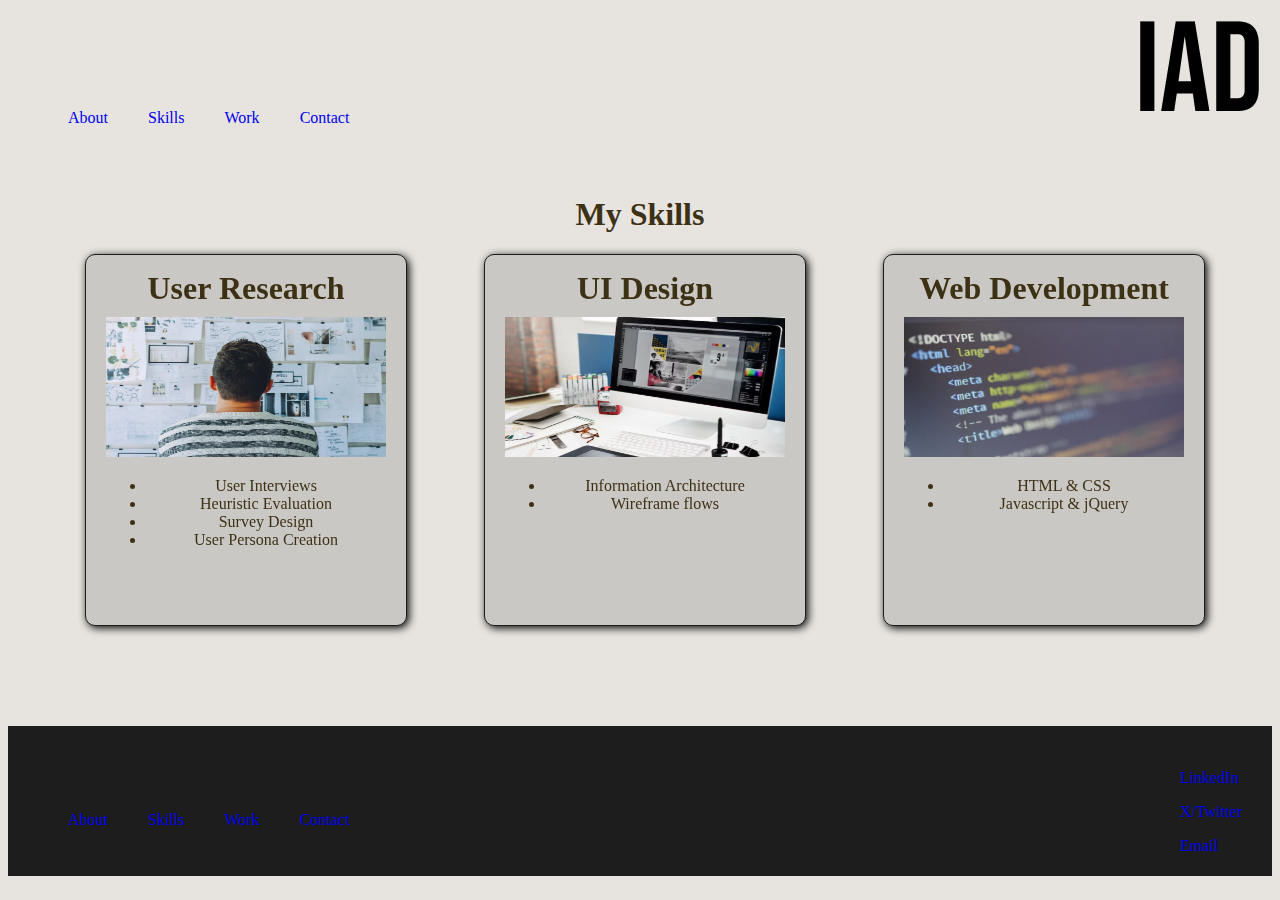
==== skills.html @ 0618b405 "updates to skills, and added break  points" ====
<!DOCTYPE html>
<html lang="en">
<head>
    <link rel="stylesheet" href="style.css" type="text/css">
    <meta charset="UTF-8">
    <meta name="viewport" content="width=device-width, initial-scale=1.0">
    <title>Work</title>
</head>

<body>

    <header class="navigation">
        <ul class="buttons">
            <li><a href="index.html">About</a></li>
            <li><a href="skills.html">Skills</a></li>
            <li><a href="work.html">Work</a></li>
            <li><a href="#">Contact</a></li>
        </ul>    
        <img id="logo-image" src="images/logo.png"/>
    </header>

    <!-- 
        <section class="work">
        <div class="projects">
            <div class="project project1">
                <div class="project-header">
                    <p class="title">Options Print Shop</p>
                    <p class="tag">Website Redesign</p>
                </div>
                <img src="images/reshot-min.jpg"/>
                <p>Lorem ipsum dolor sit amet consectetur. Est etiam ultrices sit nec eu nisl ut diam eget. Erat ut aliquam eu nec tempor.</p>
                <hr/>
            </div>
        </div>
    </section>
    -->
    <section class="skills-section">
        <h1 class="section-title">My Skills</h1>
        <div class="cards">
            <div class="card">
                <h1>User Research</h1>
                <img src="images/user_research.png">
                <ul>
                    <li>User Interviews</li>
                    <li>Heuristic Evaluation</li>
                    <li>Survey Design</li>
                    <li>User Persona Creation</li>
                </ul>
            </div>
             <div class="card">
                <h1>UI Design</h1>
                <img src="images/ui_design.png">
                <ul>
                    <li>Information Architecture</li>
                    <li>Wireframe flows</li>
                </ul>
            </div>
            <div class="card">
                <h1>Web Development</h1>
                <img src="images/web_development.png">
                <ul>
                    <li>HTML & CSS</li>
                    <li>Javascript & jQuery</li>
                </ul>
            </div>
        </div>
    </section>


    <footer>
        <nav class="navigation">
            <ul class="buttons">
                <li><a href="index.html">About</a></li>
                <li><a href="skills.html">Skills</a></li>
                <li><a href="work.html">Work</a></li>
                <li><a href="#">Contact</a></li>
            </ul>
        </nav>
        <div id="social-media-links">
            <p><a href="#">LinkedIn</a></p>
            <p><a href="#">X/Twitter</a></p>
            <p><a href="#">Email</a></p>
        </div>
    </footer>
</body>
</html>
---- style.css ----
body {
    background-color: #E7E4DF;
    color: #3D3115;
    font-family: oswald;
}

/**  FONTS **/
.bebas-neue-regular {
    font-family: "Bebas Neue", sans-serif;
    font-weight: 400;
    font-style: normal;
}
.oswald {
  font-family: "Oswald", sans-serif;
  font-optical-sizing: auto;
  font-style: normal;
}
/* END FONTS */

#logo-image {
    max-width: 136px;
    padding: 1%;
}

.navigation {
    display: flex;
    justify-content: space-between;
    align-items: baseline;
}

.buttons {
    display: flex;
    justify-content: space-evenly;
    list-style: none;
    text-align: center;
    margin-right: 30px;
    width: 150px;
    line-height: 60px;
}

.buttons li, a {
    text-decoration: none;
    padding: 10px 10px;
}

.content {
    display: flex;
    flex-direction: column;
    justify-content: center;
    align-items: center;
    max-width: 400px;
    margin-bottom: 50px;
}

.hero-section {
    display: flex;
    justify-content: center;
    align-items: center;
}

#profile-image {
    max-width: 400px;
}

footer {
    background-color: #1d1d1d;
    color: #cac8c4;
    display: flex;
    justify-content: space-between;
    align-items: end;
    height: 150px;
}

#social-media-links {
    padding: 5px 20px;
}

.work-section {
    text-align: center;
    padding-bottom: 100px;
}

.skills-section {
    text-align: center;
    padding-bottom: 100px;
}

/** work.html */
.cards {
    display: flex;
    justify-content: space-evenly;
}

.card {
    border: solid 1px #1d1d1d;
    border-radius: 10px;
    background-color: #cac8c4;
    filter: drop-shadow(2px 2px 4px black);
    width: 280px;
    height: 340px;
    padding: 15px 20px;
    margin-left: 10px;
}

.card img {
    width: 280px;
    height: 140px;
    margin-top: 10px;
}

.card h1, h5 {
    margin: 0;
}

/***
.projects {
    display: flex;
}

.project {
    background-color: #1d1d1d;
    border: #cac8c4 1px solid;
    border-radius: 20px;
    display: flex;
    flex-direction: column;
    align-items: center;
    width: 502px;
    height: 810px;
    margin: 10px 10px;
}

.project img {
    width: 423px;
    height: 237px;
}

.project p {
    color: #cac8c4;
    padding: 40px;
}

.project-header {
    background-color: #cac8c4;
    width: 502px;
    height: 113px;
    border-top-left-radius: 16px;
    border-top-right-radius: 16px;
    font-family: Bebas Neue;
    border-top: #cac8c4 1px solid;
    border-right: #cac8c4 1px solid;
    border-left: #cac8c4 1px solid;
}
*/

.title {
    color: #1d1d1d;
    font-size: 48px;
}

.tag {
    font-size: 20px;
}

@media only screen and (max-width: 600px) {

    .buttons li {
        margin-right: 5px;
        width: 20px;
        line-height: 60px;
    }

    #logo-image {
        max-width: 80px;
        padding-right: 10%;
    }

    .work-section {
        flex-direction: column;
    }

    .skills-section {
        flex-direction: column;
    }

    .cards {
        flex-direction: column;
    }

    .card {
        margin-bottom: 20px;
    }

}
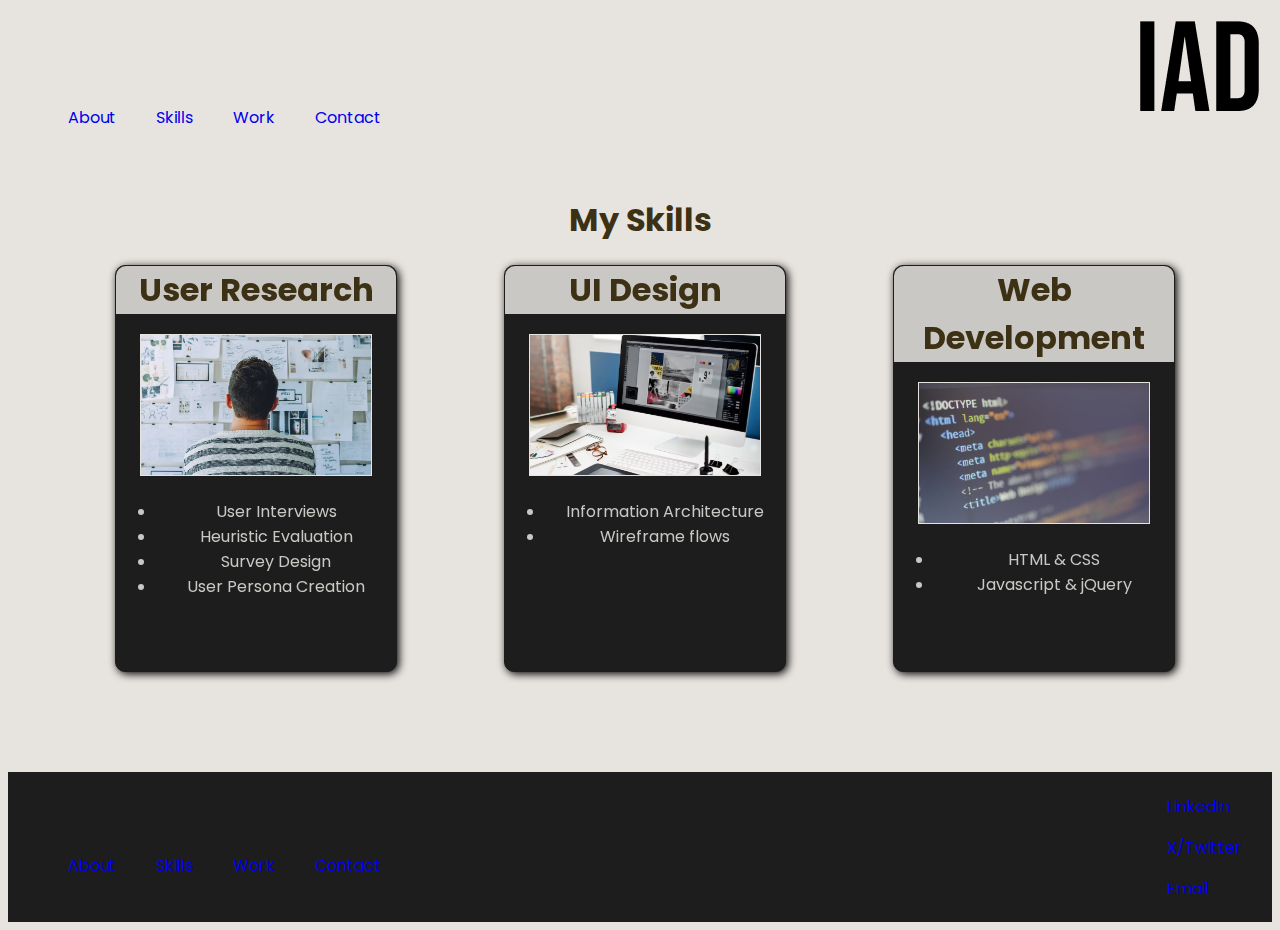
==== commit b97bd7c2: "Iterated design added modal form" ====
--- a/skills.html
+++ b/skills.html
@@ -1,6 +1,9 @@
 <!DOCTYPE html>
 <html lang="en">
 <head>
+    <link rel="preconnect" href="https://fonts.googleapis.com">
+    <link rel="preconnect" href="https://fonts.gstatic.com" crossorigin>
+    <link href="https://fonts.googleapis.com/css2?family=Nunito+Sans:ital,opsz,wght@0,6..12,200..1000;1,6..12,200..1000&family=Poppins:ital,wght@0,100;0,200;0,300;0,400;0,500;0,600;0,700;0,800;0,900;1,100;1,200;1,300;1,400;1,500;1,600;1,700;1,800;1,900&display=swap" rel="stylesheet">
     <link rel="stylesheet" href="style.css" type="text/css">
     <meta charset="UTF-8">
     <meta name="viewport" content="width=device-width, initial-scale=1.0">
@@ -19,26 +22,11 @@
         <img id="logo-image" src="images/logo.png"/>
     </header>
 
-    <!-- 
-        <section class="work">
-        <div class="projects">
-            <div class="project project1">
-                <div class="project-header">
-                    <p class="title">Options Print Shop</p>
-                    <p class="tag">Website Redesign</p>
-                </div>
-                <img src="images/reshot-min.jpg"/>
-                <p>Lorem ipsum dolor sit amet consectetur. Est etiam ultrices sit nec eu nisl ut diam eget. Erat ut aliquam eu nec tempor.</p>
-                <hr/>
-            </div>
-        </div>
-    </section>
-    -->
     <section class="skills-section">
         <h1 class="section-title">My Skills</h1>
         <div class="cards">
             <div class="card">
-                <h1>User Research</h1>
+                <div class="cardTitle"><h1>User Research</h1></div>
                 <img src="images/user_research.png">
                 <ul>
                     <li>User Interviews</li>
@@ -48,7 +36,7 @@
                 </ul>
             </div>
              <div class="card">
-                <h1>UI Design</h1>
+                <div class="cardTitle"><h1>UI Design</h1></div>
                 <img src="images/ui_design.png">
                 <ul>
                     <li>Information Architecture</li>
@@ -56,7 +44,7 @@
                 </ul>
             </div>
             <div class="card">
-                <h1>Web Development</h1>
+                <div class="cardTitle"><h1>Web Development</h1></div>
                 <img src="images/web_development.png">
                 <ul>
                     <li>HTML & CSS</li>
--- a/style.css
+++ b/style.css
@@ -1,7 +1,7 @@
 body {
     background-color: #E7E4DF;
     color: #3D3115;
-    font-family: oswald;
+    font-family: "Poppins";
 }
 
 /**  FONTS **/
@@ -15,6 +15,21 @@
   font-optical-sizing: auto;
   font-style: normal;
 }
+
+// <uniquifier>: Use a unique and descriptive class name
+// <weight>: Use a value from 200 to 1000
+
+.nunito-sans {
+  font-family: "Nunito Sans", sans-serif;
+  font-optical-sizing: auto;
+  font-style: normal;
+}
+
+.poppins-regular {
+    font-family: "Poppins", sans-serif;
+    font-weight: 400;
+    font-style: normal;
+  }
 /* END FONTS */
 
 #logo-image {
@@ -52,10 +67,115 @@
     margin-bottom: 50px;
 }
 
+/* MODALS */
+#openContactForm {
+    padding: 10px 20px;
+    font-size: 16px;
+    border: 2px solid white;
+    border-radius: 4px;
+    background-color: orange;
+    color: white;
+    font-weight: bold;
+}
+
+#openContactForm:hover {
+    background-color: #0056b3;
+    cursor: pointer;
+}
+
+
+#modalOverlay {
+    display: none;
+    position: fixed;
+    top: 0;
+    left: 0;
+    width: 100%;
+    height: 100%;
+    background: rgba(0, 0, 0, 0.5);
+    z-index: 1000;
+}
+
+.contactFormContainer {
+    display: none;
+    position: fixed;
+    top: 50%;
+    left: 50%;
+    transform: translate(-50%, -50%);
+    z-index: 1000;
+    background-color: #fff;
+    padding: 20px;
+    box-shadow: 0 0 10px rgba(0, 0, 0, 0.1);
+    border-radius: 8px;
+    width: 70%;
+    max-width: 400px;
+}
+
+form {
+    display: flex;
+    flex-direction: column;
+}
+
+#formHeader {
+    background-color: #1d1d1d;
+}
+
+#contactForm h2 {
+    margin-bottom: 20px;
+    text-align: center;
+    color: white;
+}
+
+.formGroup {
+    margin-bottom: 15px;
+}
+
+#contactForm label {
+    margin-bottom: 5px;
+    font-weight: bold;
+}
+
+#contactForm input, textarea {
+    width: 100%;
+    padding: 10px;
+    border: 1px solid #ccc;
+    border-radius: 4px;
+    box-sizing: border-box;
+}
+
+#contactForm button {
+    padding: 10px 15px;
+    background-color: orange;
+    color: white;
+    border: none;
+    border-radius: 4px;
+    cursor: pointer;
+    font-size: 17px;
+}
+
+#contactForm button:hover {
+    background-color: #0056b3;
+}
+
+.closeContactModal {
+    color: #aaa;
+    float: right;
+    font-size: 28px;
+    font-weight: bold;
+}
+
+.closeContactModal:hover {
+    text-decoration: none;
+    cursor: pointer;
+}
+
 .hero-section {
     display: flex;
     justify-content: center;
     align-items: center;
+}
+
+.section-title {
+
 }
 
 #profile-image {
@@ -94,63 +214,50 @@
 .card {
     border: solid 1px #1d1d1d;
     border-radius: 10px;
-    background-color: #cac8c4;
+    background-color:#1d1d1d;
     filter: drop-shadow(2px 2px 4px black);
     width: 280px;
-    height: 340px;
-    padding: 15px 20px;
+    height: 405px;
+    /*padding: 15px 20px;*/
     margin-left: 10px;
 }
 
+.cardTitle {
+    background-color:#cac8c4;
+    border-top-left-radius: 10px;
+    border-top-right-radius: 10px;
+}
+
+.card li, p {
+    color:#cac8c4;
+}
+
+.card button {
+    padding: 8px 15px;
+    font-size: 16px;
+    border: 2px solid white;
+    border-radius: 4px;
+    background-color: orange;
+    color: white;
+    font-weight: regular;
+}
+
+.card button:hover {
+    background-color: #0056b3;
+    cursor: pointer;
+}
+
 .card img {
-    width: 280px;
+    width: 230px;
     height: 140px;
-    margin-top: 10px;
+    margin-top: 20px;
+    border: 1px solid #E7E4DF;
 }
 
 .card h1, h5 {
     margin: 0;
 }
 
-/***
-.projects {
-    display: flex;
-}
-
-.project {
-    background-color: #1d1d1d;
-    border: #cac8c4 1px solid;
-    border-radius: 20px;
-    display: flex;
-    flex-direction: column;
-    align-items: center;
-    width: 502px;
-    height: 810px;
-    margin: 10px 10px;
-}
-
-.project img {
-    width: 423px;
-    height: 237px;
-}
-
-.project p {
-    color: #cac8c4;
-    padding: 40px;
-}
-
-.project-header {
-    background-color: #cac8c4;
-    width: 502px;
-    height: 113px;
-    border-top-left-radius: 16px;
-    border-top-right-radius: 16px;
-    font-family: Bebas Neue;
-    border-top: #cac8c4 1px solid;
-    border-right: #cac8c4 1px solid;
-    border-left: #cac8c4 1px solid;
-}
-*/
 
 .title {
     color: #1d1d1d;
@@ -161,11 +268,13 @@
     font-size: 20px;
 }
 
+
+
 @media only screen and (max-width: 600px) {
 
     .buttons li {
-        margin-right: 5px;
-        width: 20px;
+        margin-right: 15px;
+        width: 35px;
         line-height: 60px;
     }
 
@@ -174,6 +283,10 @@
         padding-right: 10%;
     }
 
+    .hero-section {
+
+    }
+
     .work-section {
         flex-direction: column;
     }
@@ -188,6 +301,7 @@
 
     .card {
         margin-bottom: 20px;
+        margin-left: 70px;
     }
 
 }